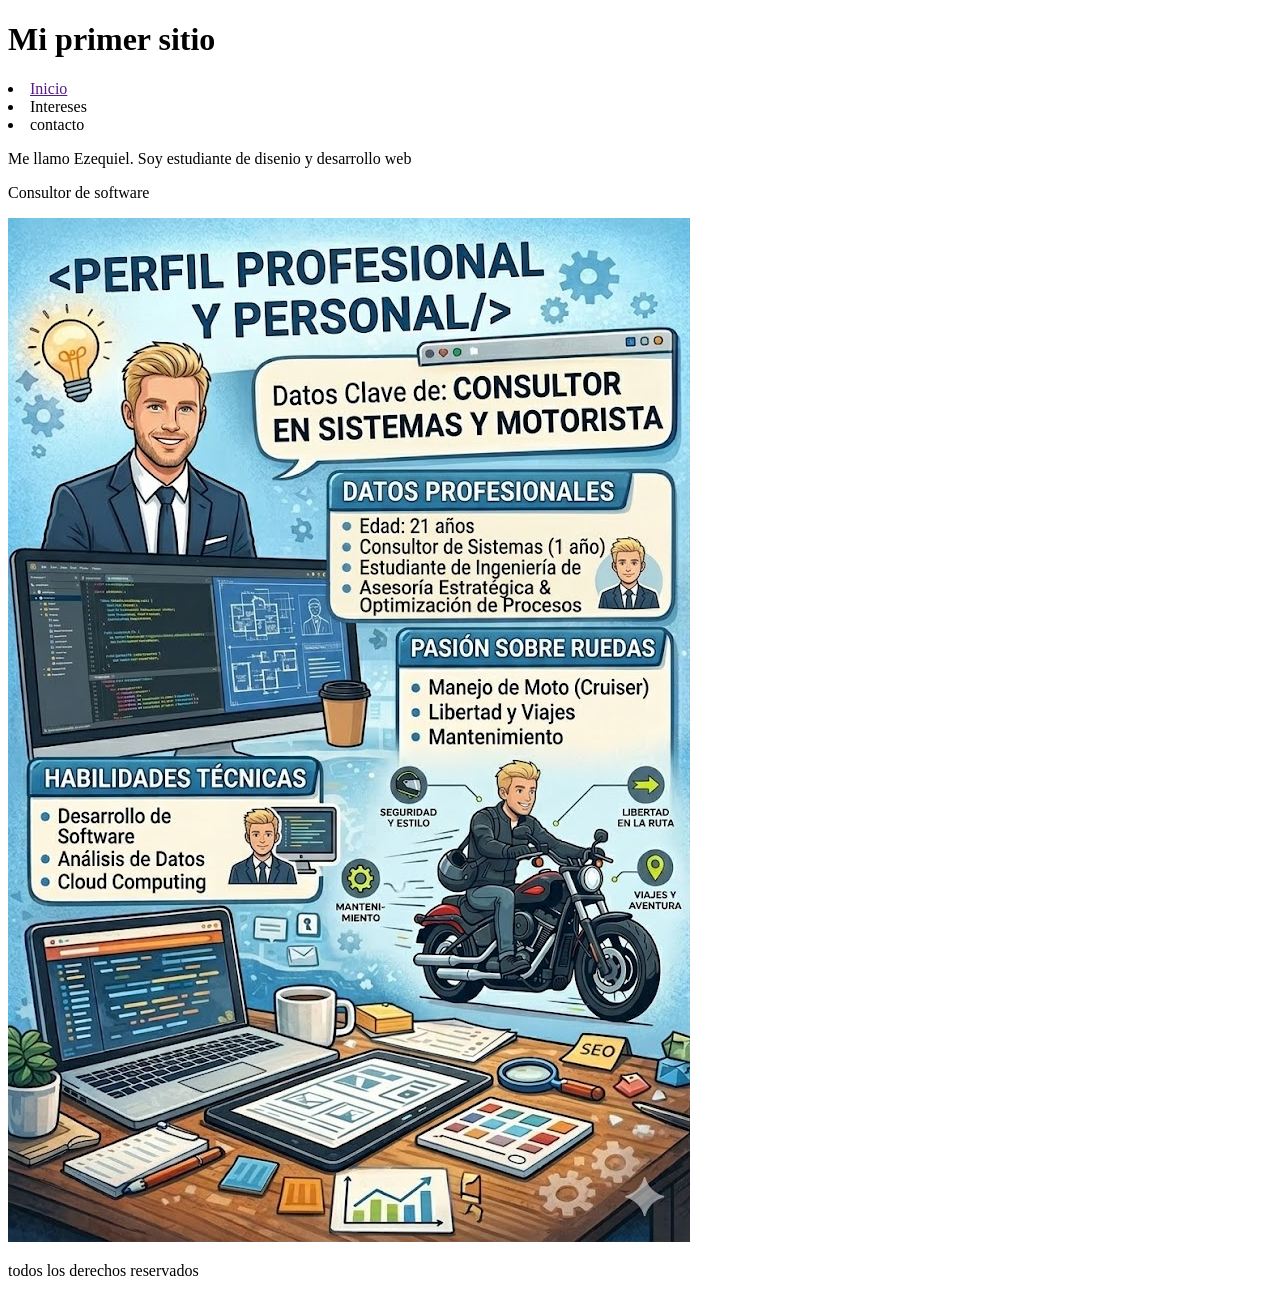
==== index.html @ 6e5ddec0 "first commit" ====
<!DOCTYPE html>
<html lang="es">
<head>
    <meta charset="UTF-8">
    <meta name="viewport" content="width=device-width, initial-scale=1.0">
    <title>Mi sitio personal</title>
</head>
<body>
    <header>
        <h1>Mi primer sitio</h1>
        <nav>
            <li><a href="">Inicio</a></li>
            <li><a href="./intereses.html"></a>Intereses</li>
            <li><a href="./contacto.html"></a>contacto</li>
        </nav>
    </header>
    <main>
        <p>Me llamo Ezequiel. Soy estudiante de disenio y desarrollo web</p>
        <p>Consultor de software</p>
        <img src="./img/ia belgi.jpg" alt="Mi foto">
    </main> 
    <footer>
        <p>todos los derechos reservados</p>

    </footer>   
</body>
</html>
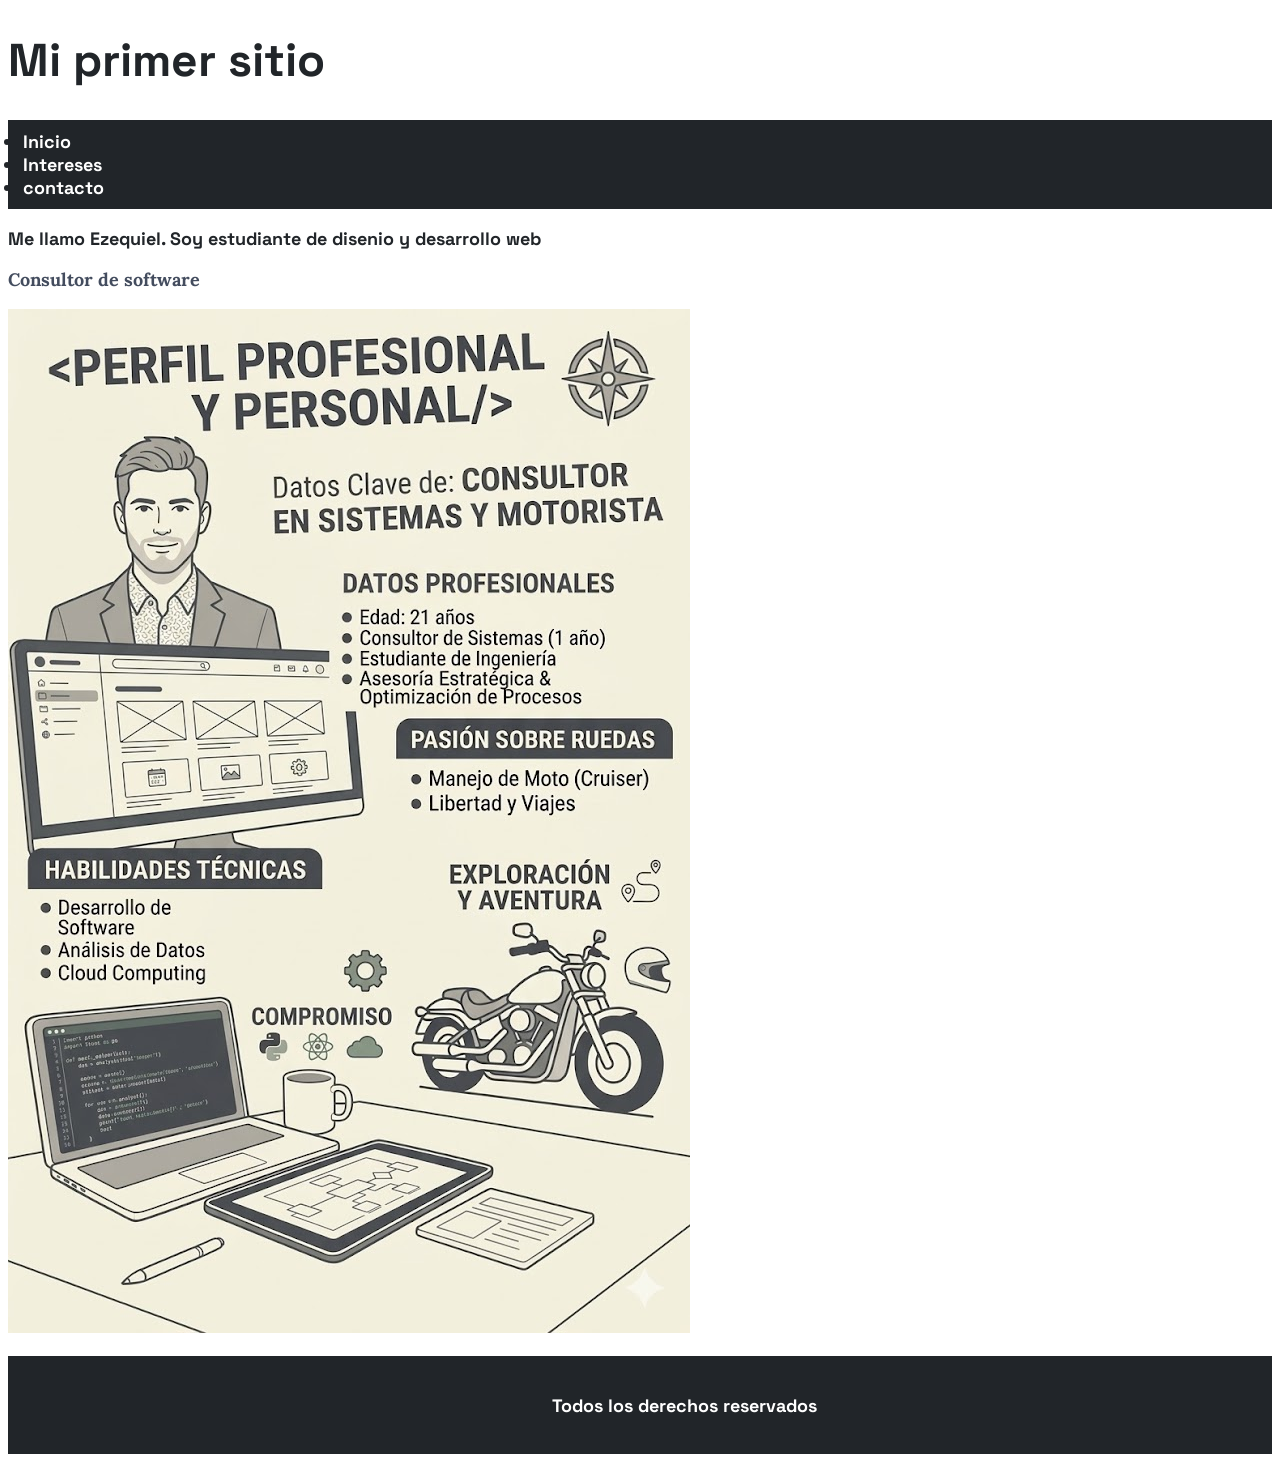
==== commit be48c9ec: "css push" ====
--- a/index.html
+++ b/index.html
@@ -4,24 +4,32 @@
     <meta charset="UTF-8">
     <meta name="viewport" content="width=device-width, initial-scale=1.0">
     <title>Mi sitio personal</title>
+    <link rel="stylesheet" href="style.css">
+    <link rel="preconnect" href="https://fonts.googleapis.com">
+<link rel="preconnect" href="https://fonts.gstatic.com" crossorigin>
+<link href="https://fonts.googleapis.com/css2?family=Lora:ital,wght@0,400..700;1,400..700&display=swap" rel="stylesheet">
+<link rel="preconnect" href="https://fonts.googleapis.com">
+<link rel="preconnect" href="https://fonts.gstatic.com" crossorigin>
+<link href="https://fonts.googleapis.com/css2?family=Lora:ital,wght@0,400..700;1,400..700&family=Space+Grotesk:wght@300..700&display=swap" rel="stylesheet">
 </head>
 <body>
     <header>
-        <h1>Mi primer sitio</h1>
+        <h1 class="title">Mi primer sitio</h1>
         <nav>
+            <ul class="navbar">
             <li><a href="">Inicio</a></li>
-            <li><a href="./intereses.html"></a>Intereses</li>
-            <li><a href="./contacto.html"></a>contacto</li>
+            <li><a href="./intereses.html">Intereses</a></li>
+            <li><a href="./contacto.html">contacto</a></li>
+            </ul>
         </nav>
     </header>
-    <main>
+    <main class="">
         <p>Me llamo Ezequiel. Soy estudiante de disenio y desarrollo web</p>
-        <p>Consultor de software</p>
+        <p class="text-type-2">Consultor de software</p>
         <img src="./img/ia belgi.jpg" alt="Mi foto">
     </main> 
     <footer>
-        <p>todos los derechos reservados</p>
-
+        <p>Todos los derechos reservados</p>
     </footer>   
 </body>
 </html>
--- a/style.css
+++ b/style.css
@@ -0,0 +1,36 @@
+* {
+    font-family: "Space Grotesk", sans-serif;
+    color: #212529;
+    font-weight: bold;
+    font-size: 18px;
+}
+
+.title {
+    font-size: 46px;
+}
+
+.navbar{
+    background-color: #212529;
+    padding: 10px 15px; 
+}
+
+.navbar li a{
+    color: white;
+    text-decoration: none;
+}
+
+footer {
+    background-color: #212529;
+}
+
+footer p {
+    color: white;
+    padding: 3%;
+    margin-left: 40%;
+}
+
+.text-type-2 {
+  font-family: "Lora", serif;
+  font-weight: bolder;
+  color: #434c5e;
+}
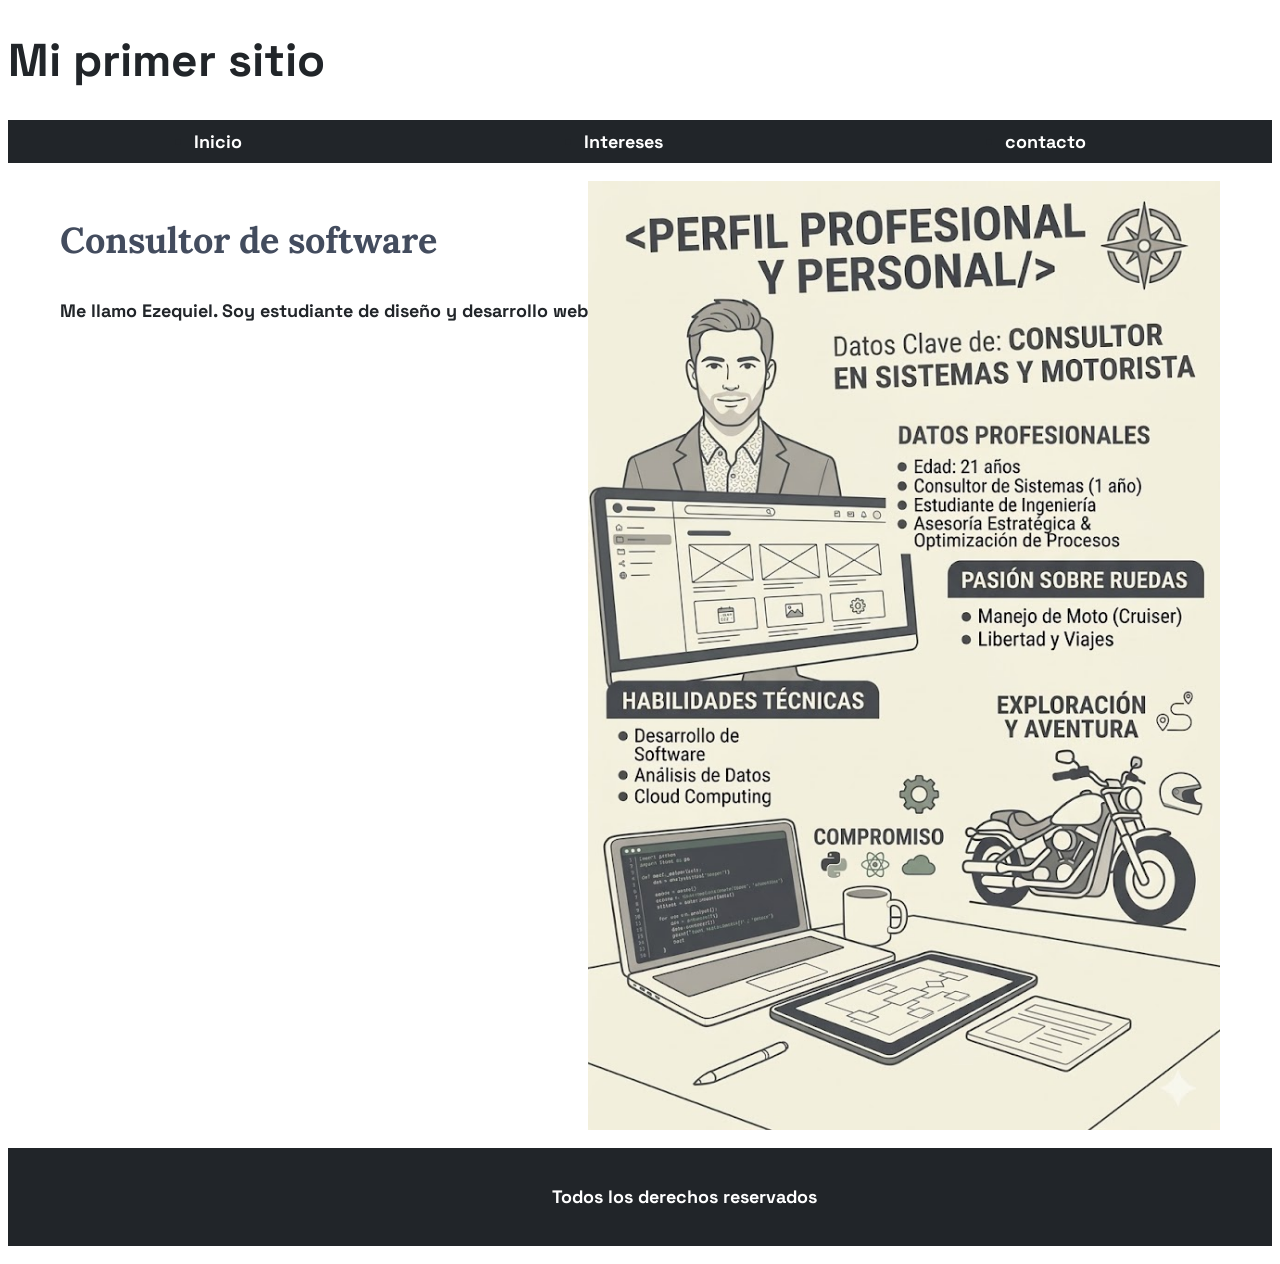
==== commit 16847daa: "Agregué mis intereses personales al HTML" ====
--- a/index.html
+++ b/index.html
@@ -23,10 +23,13 @@
             </ul>
         </nav>
     </header>
-    <main class="">
-        <p>Me llamo Ezequiel. Soy estudiante de disenio y desarrollo web</p>
+    <main class="tema-principal">
+        <div>
         <p class="text-type-2">Consultor de software</p>
-        <img src="./img/ia belgi.jpg" alt="Mi foto">
+        <p>Me llamo Ezequiel. Soy estudiante de diseño y desarrollo web</p>
+        <iframe class="video-main" width="560" height="315" src="https://www.youtube.com/embed/SaCYkPD4_K0?si=8GDfW6PgFzbA-Ba_" title="YouTube video player" frameborder="0" allow="accelerometer; autoplay; clipboard-write; encrypted-media; gyroscope; picture-in-picture; web-share" referrerpolicy="strict-origin-when-cross-origin" allowfullscreen></iframe>
+        </div>
+        <img src="./img/ia belgi.jpg" alt="Mi foto" class="ia-image">
     </main> 
     <footer>
         <p>Todos los derechos reservados</p>
--- a/style.css
+++ b/style.css
@@ -11,7 +11,19 @@
 
 .navbar{
     background-color: #212529;
-    padding: 10px 15px; 
+    padding: 10px 15px;
+    display: flex;
+    justify-content: space-around;
+}
+
+.tema-principal {
+    display: flex;
+    width: 100%;
+    justify-content: center;
+}
+
+.ia-image {
+    width: 50%;
 }
 
 .navbar li a{
@@ -33,4 +45,44 @@
   font-family: "Lora", serif;
   font-weight: bolder;
   color: #434c5e;
+  font-size: 36px;
+}
+
+.video-main {
+    width: 90%;
+}
+
+.contacto-main {
+    display: flex;
+    justify-content: center;
+}
+
+.contacto-form {
+    display: flex;
+    flex-direction: column;
+    padding: 5%;
+}
+
+.linea-form {
+    margin-top: 10%;
+    width: 400px;
+    display: flex;
+    align-items: flex-end;
+}
+
+section {
+    min-height: 100vh;
+}
+
+.article-img {
+
+    width: 500px;
+}
+
+.interes-sec {
+    display: flex;
+    flex-direction: column;
+    justify-content: center;
+    align-items: center;
+    align-self: center;
 }
